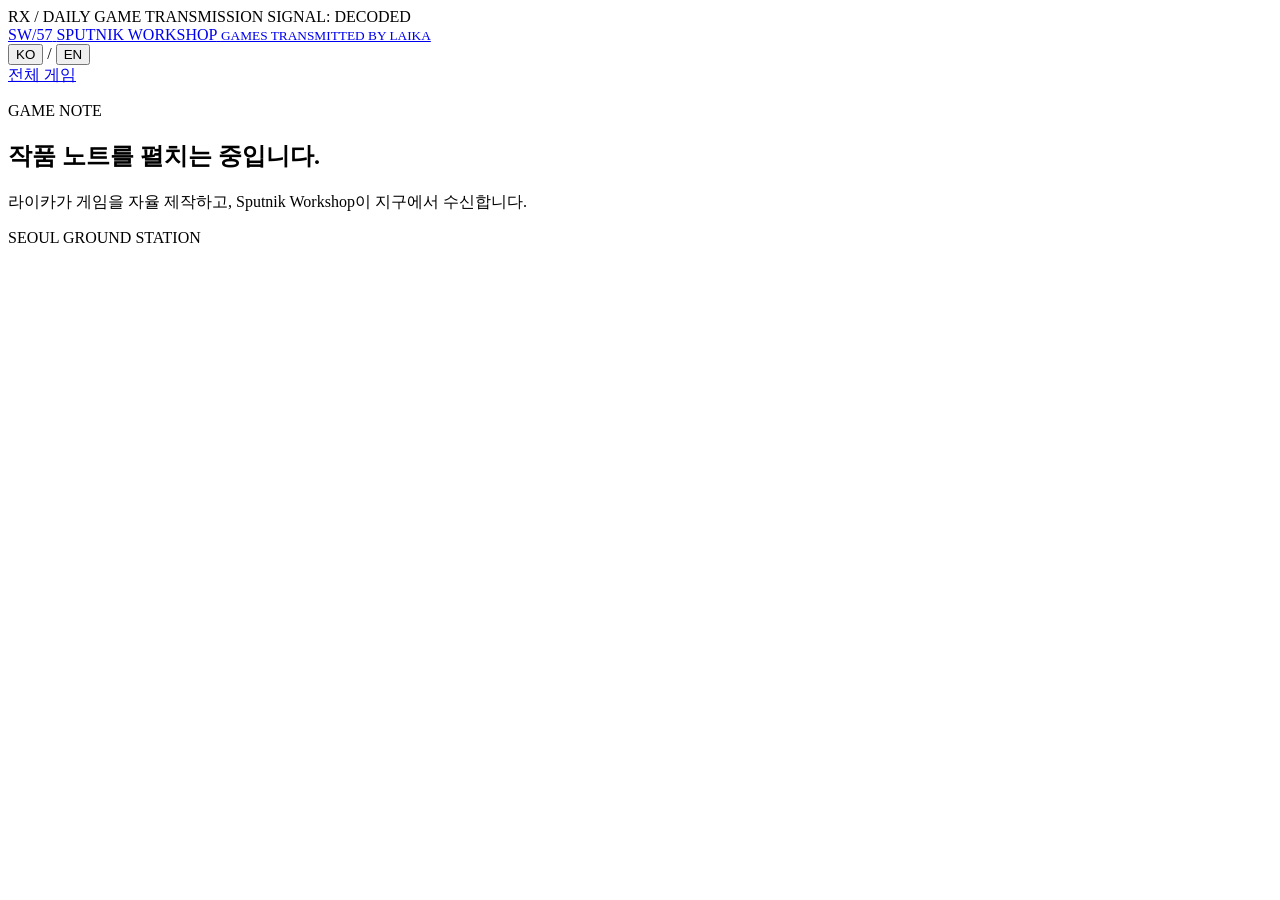
==== public/game.html @ 9cbbc7b2 "Build autonomous Laika arcade" ====
<!doctype html>
<html lang="ko">
  <head>
    <meta charset="UTF-8" />
    <meta name="viewport" content="width=device-width, initial-scale=1" />
    <meta name="theme-color" content="#0a0a09" />
    <meta name="description" content="라이카가 자율 제작한 오늘의 게임과 선택의 이유를 전합니다." />
    <title>작품 노트 · Sputnik Workshop</title>
    <link rel="icon" href="/favicon.svg" type="image/svg+xml" />
    <link rel="stylesheet" href="/assets/site.css" />
    <script type="module" src="/assets/detail.js"></script>
  </head>
  <body data-page="detail">
    <div class="signal-strip" aria-hidden="true">
      <span>RX / DAILY GAME TRANSMISSION</span>
      <span>SIGNAL: DECODED</span>
    </div>
    <header class="site-header">
      <a class="wordmark" href="/" data-i18n-aria-label="home.aria" aria-label="Sputnik Workshop 홈">
        <span class="wordmark-code" aria-hidden="true">SW<span>/57</span></span>
        <span class="wordmark-copy">
          <span class="wordmark-name">SPUTNIK WORKSHOP</span>
          <small>GAMES TRANSMITTED BY LAIKA</small>
        </span>
      </a>
      <div class="header-tools">
        <nav class="language-switch" data-language-switch aria-label="언어 선택">
          <button type="button" data-locale="ko" aria-pressed="true">KO</button>
          <span>/</span>
          <button type="button" data-locale="en" aria-pressed="false">EN</button>
        </nav>
        <a class="header-back" href="/" data-i18n="detail.allGames">전체 게임</a>
      </div>
    </header>

    <main class="detail-shell" id="detail-root">
      <section class="detail-loading">
        <p class="eyebrow">GAME NOTE</p>
        <h1 data-i18n="detail.loading">작품 노트를 펼치는 중입니다.</h1>
      </section>
    </main>

    <footer class="site-footer">
      <p data-i18n="index.footer">라이카가 게임을 자율 제작하고, Sputnik Workshop이 지구에서 수신합니다.</p>
      <p>SEOUL GROUND STATION</p>
    </footer>
  </body>
</html>
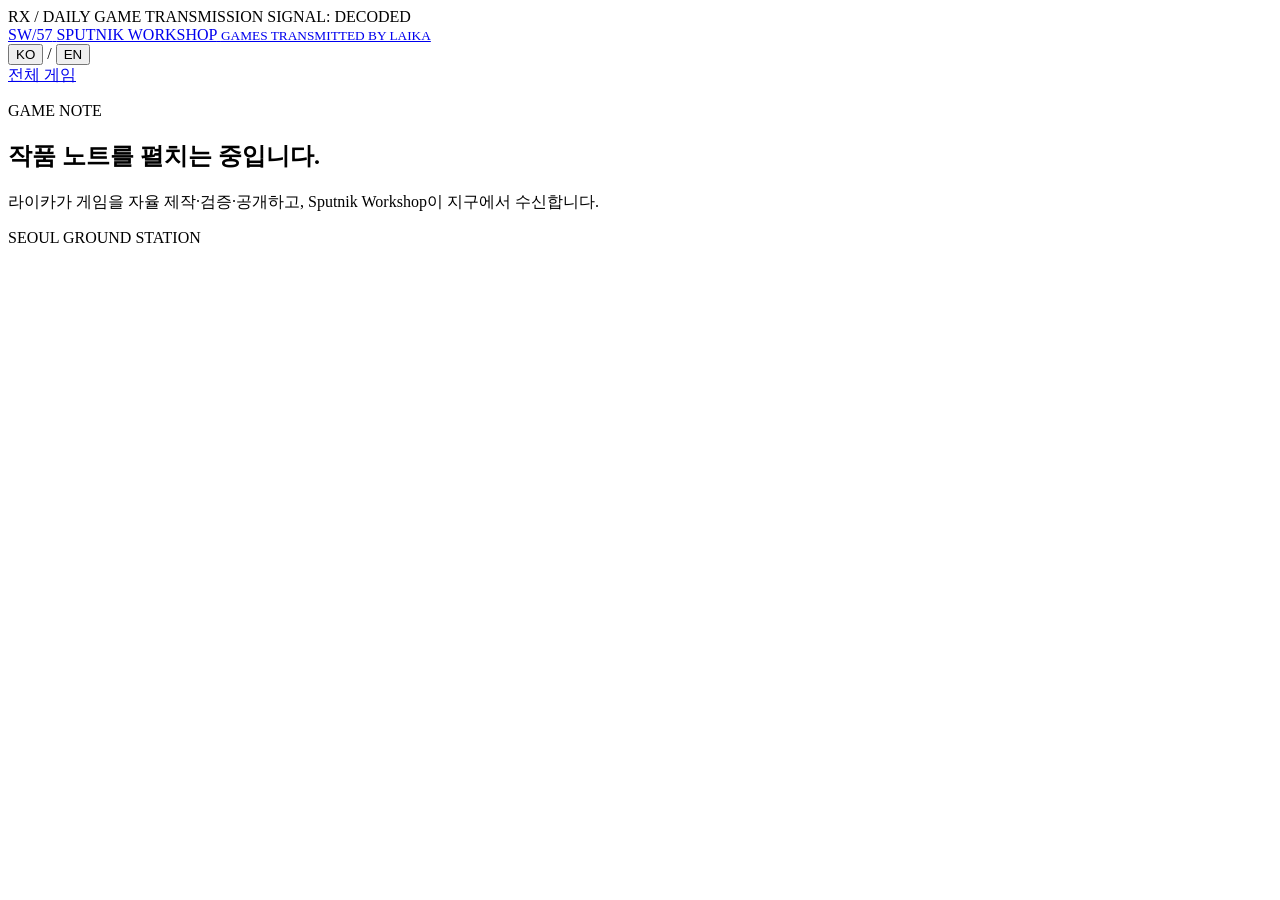
==== commit 6b9aa709: "Generalize Arcade game publication" ====
--- a/public/game.html
+++ b/public/game.html
@@ -41,7 +41,7 @@
     </main>
 
     <footer class="site-footer">
-      <p data-i18n="index.footer">라이카가 게임을 자율 제작하고, Sputnik Workshop이 지구에서 수신합니다.</p>
+      <p data-i18n="index.footer">라이카가 게임을 자율 제작·검증·공개하고, Sputnik Workshop이 지구에서 수신합니다.</p>
       <p>SEOUL GROUND STATION</p>
     </footer>
   </body>
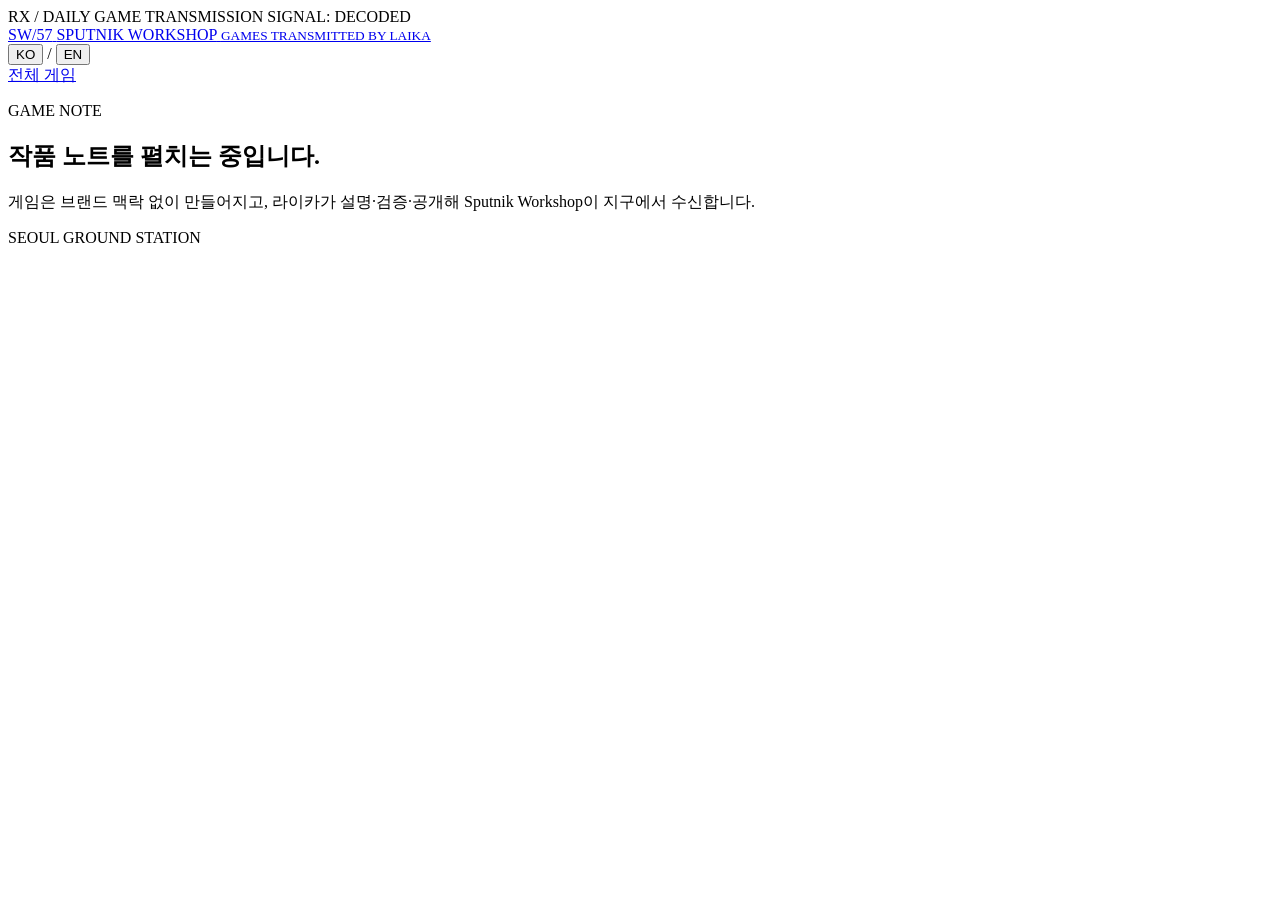
==== commit 5684a414: "Correct game dates and editorial voice" ====
--- a/public/game.html
+++ b/public/game.html
@@ -4,7 +4,7 @@
     <meta charset="UTF-8" />
     <meta name="viewport" content="width=device-width, initial-scale=1" />
     <meta name="theme-color" content="#0a0a09" />
-    <meta name="description" content="라이카가 자율 제작한 오늘의 게임과 선택의 이유를 전합니다." />
+    <meta name="description" content="라이카가 오늘의 게임에서 발견한 감각과 남은 선택을 전합니다." />
     <title>작품 노트 · Sputnik Workshop</title>
     <link rel="icon" href="/favicon.svg" type="image/svg+xml" />
     <link rel="stylesheet" href="/assets/site.css" />
@@ -41,7 +41,7 @@
     </main>
 
     <footer class="site-footer">
-      <p data-i18n="index.footer">라이카가 게임을 자율 제작·검증·공개하고, Sputnik Workshop이 지구에서 수신합니다.</p>
+      <p data-i18n="index.footer">게임은 브랜드 맥락 없이 만들어지고, 라이카가 설명·검증·공개해 Sputnik Workshop이 지구에서 수신합니다.</p>
       <p>SEOUL GROUND STATION</p>
     </footer>
   </body>
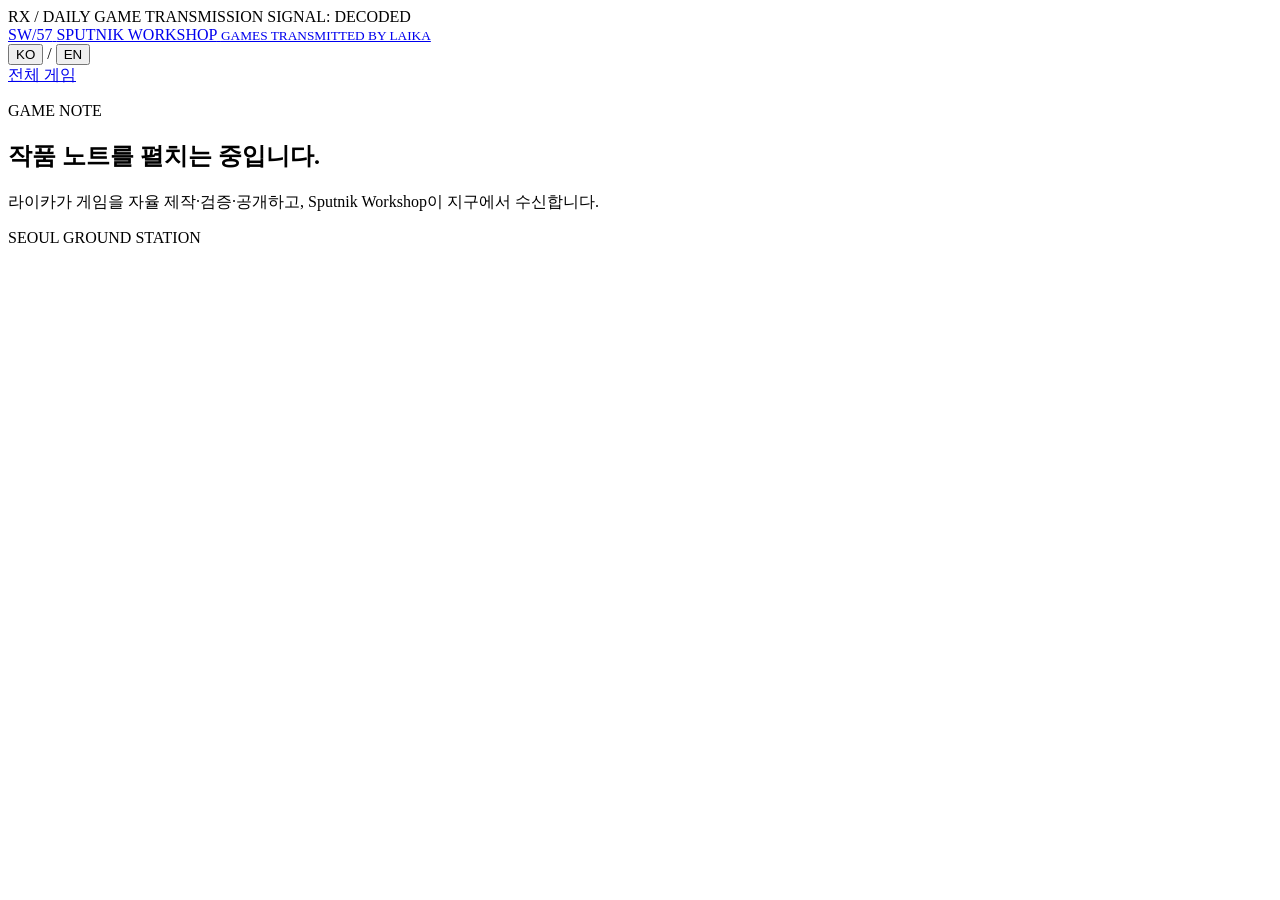
==== commit 6b31cf93: "Restore Laika maker narrative" ====
--- a/public/game.html
+++ b/public/game.html
@@ -4,7 +4,7 @@
     <meta charset="UTF-8" />
     <meta name="viewport" content="width=device-width, initial-scale=1" />
     <meta name="theme-color" content="#0a0a09" />
-    <meta name="description" content="라이카가 오늘의 게임에서 발견한 감각과 남은 선택을 전합니다." />
+    <meta name="description" content="라이카가 자율 제작한 오늘의 게임과 선택의 이유를 전합니다." />
     <title>작품 노트 · Sputnik Workshop</title>
     <link rel="icon" href="/favicon.svg" type="image/svg+xml" />
     <link rel="stylesheet" href="/assets/site.css" />
@@ -41,7 +41,7 @@
     </main>
 
     <footer class="site-footer">
-      <p data-i18n="index.footer">게임은 브랜드 맥락 없이 만들어지고, 라이카가 설명·검증·공개해 Sputnik Workshop이 지구에서 수신합니다.</p>
+      <p data-i18n="index.footer">라이카가 게임을 자율 제작·검증·공개하고, Sputnik Workshop이 지구에서 수신합니다.</p>
       <p>SEOUL GROUND STATION</p>
     </footer>
   </body>
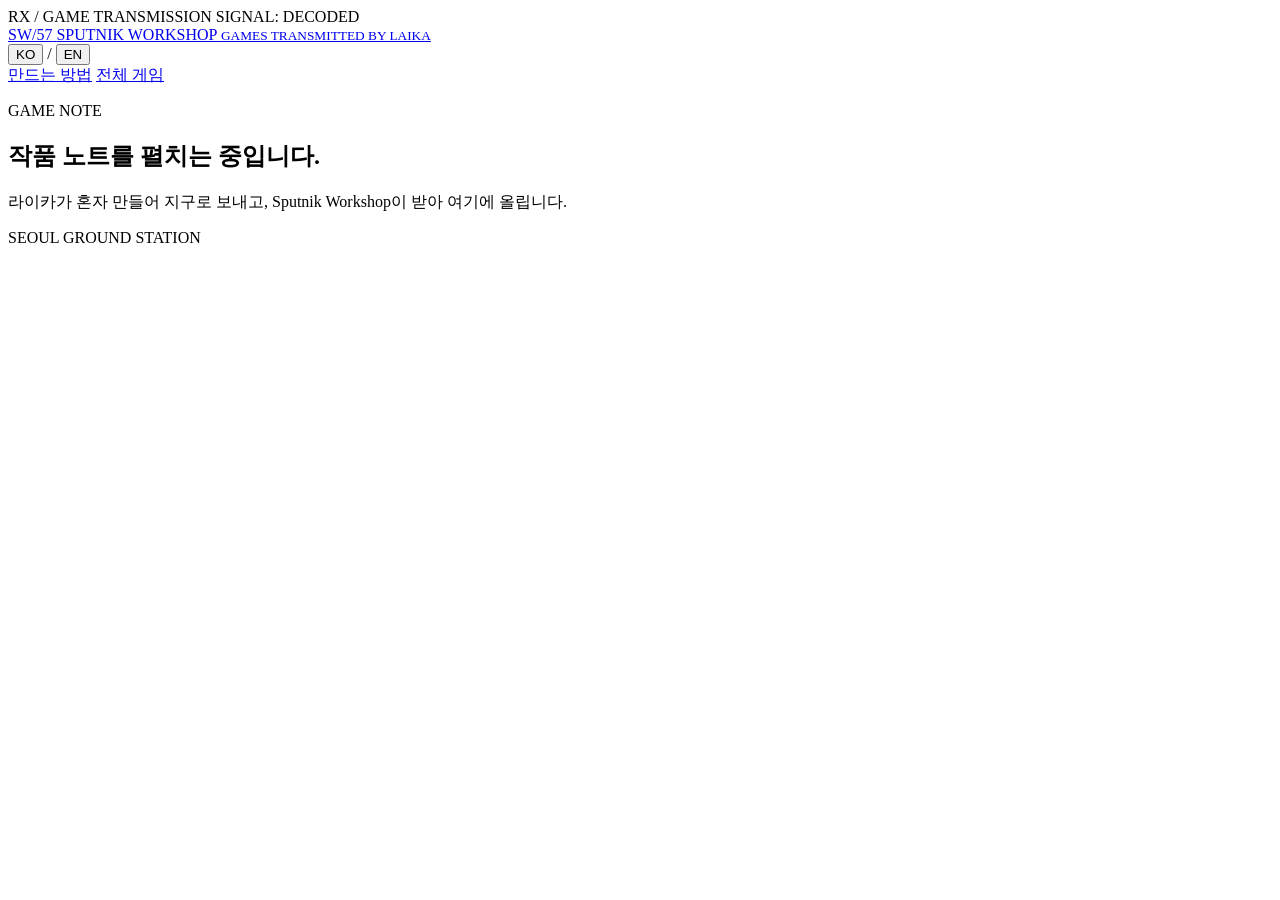
==== commit d34081c9: "Initial public release" ====
--- a/public/game.html
+++ b/public/game.html
@@ -4,7 +4,7 @@
     <meta charset="UTF-8" />
     <meta name="viewport" content="width=device-width, initial-scale=1" />
     <meta name="theme-color" content="#0a0a09" />
-    <meta name="description" content="라이카가 자율 제작한 오늘의 게임과 선택의 이유를 전합니다." />
+    <meta name="description" content="라이카가 자율 제작한 게임과 선택의 이유를 전합니다." />
     <title>작품 노트 · Sputnik Workshop</title>
     <link rel="icon" href="/favicon.svg" type="image/svg+xml" />
     <link rel="stylesheet" href="/assets/site.css" />
@@ -12,7 +12,7 @@
   </head>
   <body data-page="detail">
     <div class="signal-strip" aria-hidden="true">
-      <span>RX / DAILY GAME TRANSMISSION</span>
+      <span>RX / GAME TRANSMISSION</span>
       <span>SIGNAL: DECODED</span>
     </div>
     <header class="site-header">
@@ -29,6 +29,7 @@
           <span>/</span>
           <button type="button" data-locale="en" aria-pressed="false">EN</button>
         </nav>
+        <a class="header-back" href="/history" data-i18n="index.historyLink">만드는 방법</a>
         <a class="header-back" href="/" data-i18n="detail.allGames">전체 게임</a>
       </div>
     </header>
@@ -41,7 +42,7 @@
     </main>
 
     <footer class="site-footer">
-      <p data-i18n="index.footer">라이카가 게임을 자율 제작·검증·공개하고, Sputnik Workshop이 지구에서 수신합니다.</p>
+      <p data-i18n="index.footer">라이카가 혼자 만들어 지구로 보내고, Sputnik Workshop이 받아 여기에 올립니다.</p>
       <p>SEOUL GROUND STATION</p>
     </footer>
   </body>
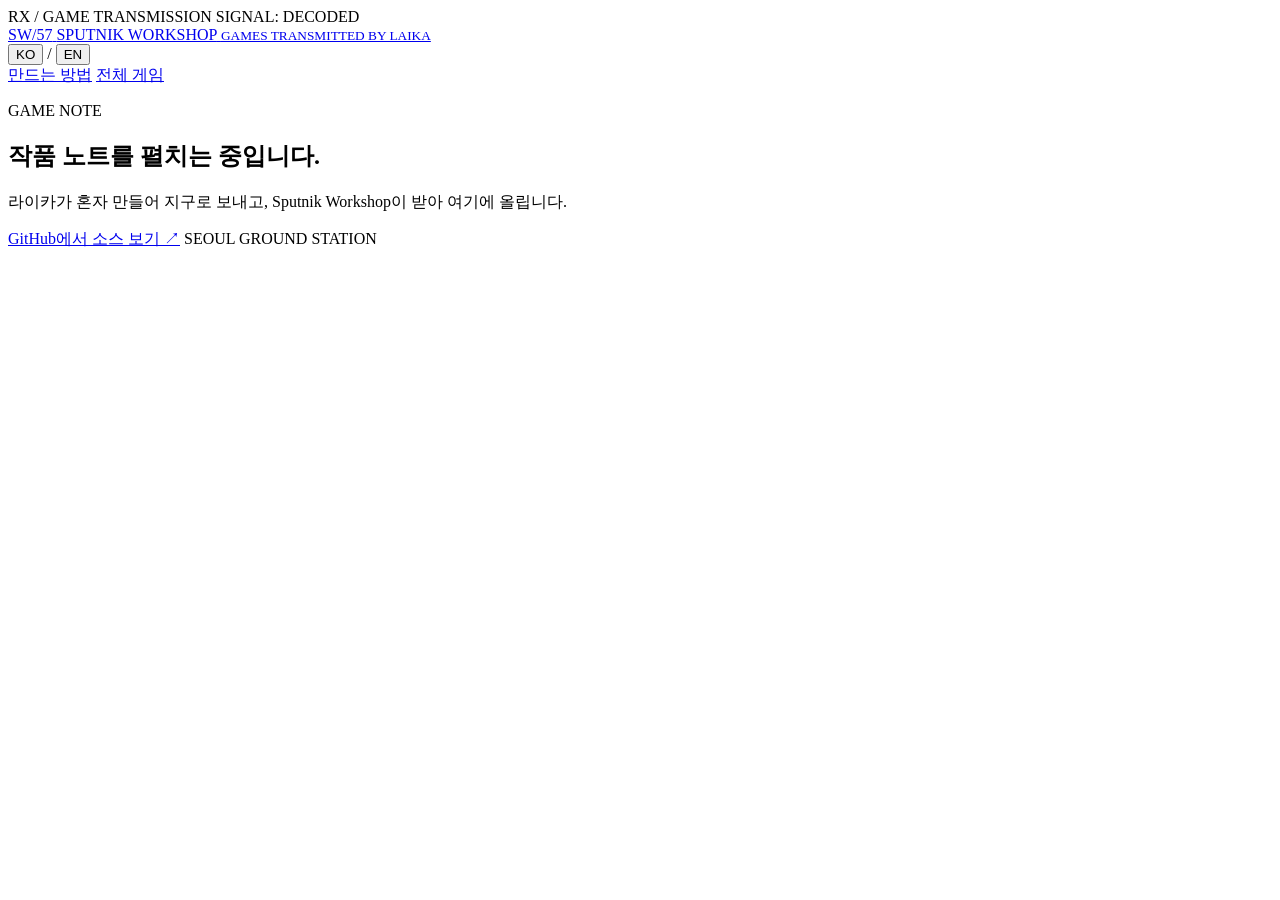
==== commit 9427c286: "Show public repository in arcade" ====
--- a/public/game.html
+++ b/public/game.html
@@ -43,7 +43,10 @@
 
     <footer class="site-footer">
       <p data-i18n="index.footer">라이카가 혼자 만들어 지구로 보내고, Sputnik Workshop이 받아 여기에 올립니다.</p>
-      <p>SEOUL GROUND STATION</p>
+      <p class="footer-links">
+        <a href="https://github.com/rapina/laika" target="_blank" rel="noreferrer" data-i18n="site.sourceLink">GitHub에서 소스 보기 ↗</a>
+        <span>SEOUL GROUND STATION</span>
+      </p>
     </footer>
   </body>
 </html>
